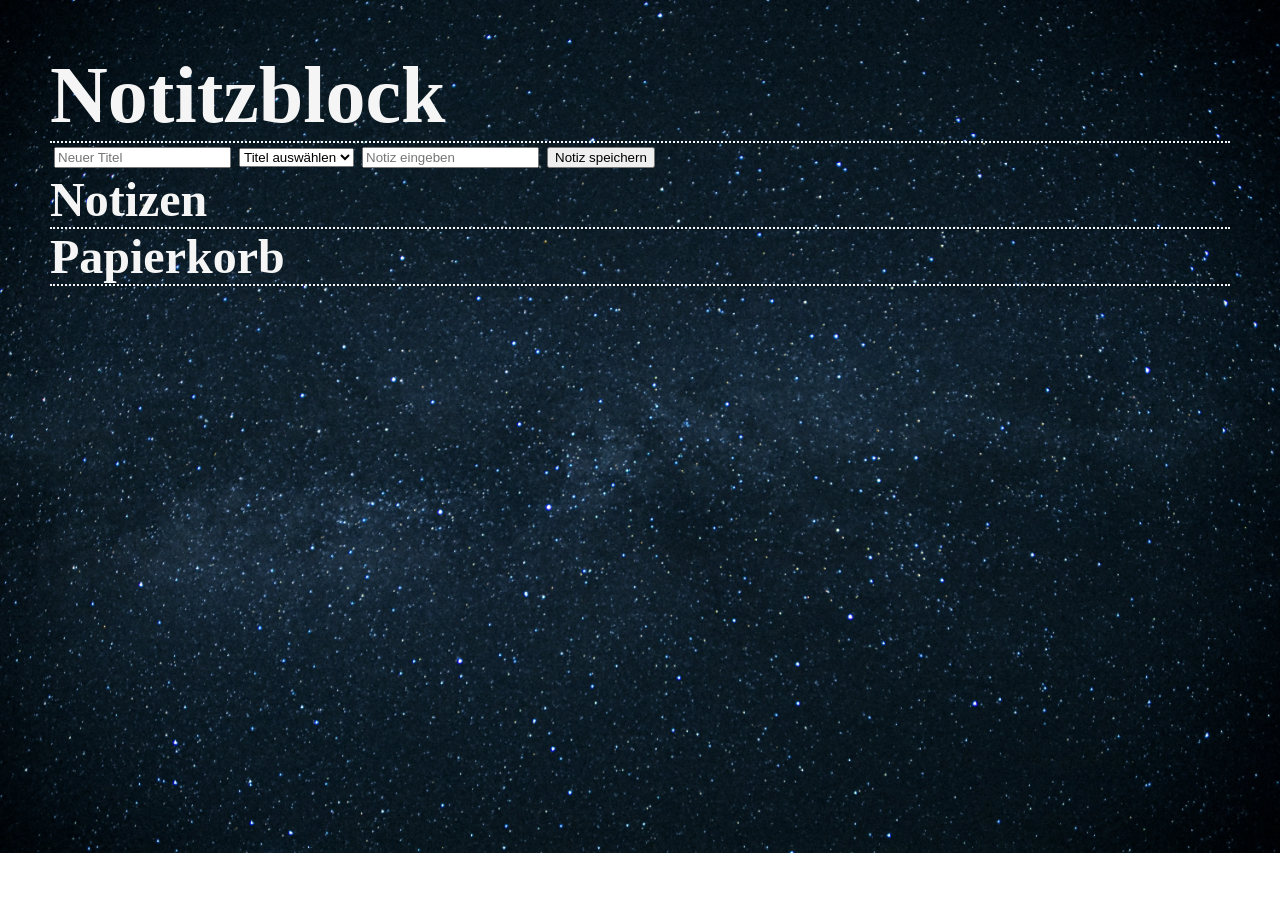
==== index.html @ b2f2c557 "updated all functions, added local storage" ====
<!DOCTYPE html>
<html lang="de">

<head>
    <meta charset="UTF-8">
    <meta name="viewport" content="width=device-width, initial-scale=1.0">
    <title>Notitzblock</title>

    <link rel=" icon" type="image/x-icon" href="./assets/icons/notbook_icon.svg">

    <script src="./script.js"></script>

    <link rel="stylesheet" href="./styles/standard.css">
    <link rel="stylesheet" href="./styles/assets.css">
    <link rel="stylesheet" href="./styles/fonts.css">
    <link rel="stylesheet" href="./style.css">
</head>

<body onload="init()">
    <main>
        <h1>Notitzblock</h1>
        <div class="input-container">
            <input id="note_title_input" type="text" placeholder="Neuer Titel">

            <select id="title_select">
                <option value="">Titel auswählen</option>
            </select>

            <input id="note_input" type="text" placeholder="Notiz eingeben">
            <button onclick="addNote()">Notiz speichern</button>
        </div>
        <h2>Notizen</h2>
        <div id="content">

        </div>
        <h2>Papierkorb</h2>
        <div id="trash_content">

        </div>
    </main>
</body>

</html>
---- styles/standard.css ----
* {
    box-sizing: border-box;
    margin: 0;
    scroll-behavior: smooth;
}

html {
    font-size: 16px;
    color: #F5F5F5;
}

a {
    text-decoration: none;
}

h1 {
    font-family: 'Array-Semibold';
    font-size: 5rem;

    border-bottom: 2px dotted #F5F5F5;
}

h2 {
    font-family: 'Array-Semibold';
    font-size: 3rem;

    border-bottom: 2px dotted #F5F5F5;
}

h3 {
    font-family: 'Khand-Bold';
    font-size: 2rem;

    border-bottom: 2px dotted #F5F5F5;

    padding: 2px;
}

li {
    font-family: 'Khand-Semibold';

    padding: 2px;
}

input {
    margin: 4px;
}
---- styles/fonts.css ----
@font-face {
    font-family: 'Khand-Light';
    src: url('../assets/fonts/Khand-Light.woff2') format('woff2'),
        url('../assets/fonts/Khand-Light.woff') format('woff'),
        url('../assets/fonts/Khand-Light.ttf') format('truetype');
    font-weight: 300;
    font-display: swap;
    font-style: normal;
}

@font-face {
    font-family: 'Khand-Regular';
    src: url('../assets/fonts/Khand-Regular.woff2') format('woff2'),
        url('../assets/fonts/Khand-Regular.woff') format('woff'),
        url('../assets/fonts/Khand-Regular.ttf') format('truetype');
    font-weight: 400;
    font-display: swap;
    font-style: normal;
}

@font-face {
    font-family: 'Khand-Medium';
    src: url('../assets/fonts/Khand-Medium.woff2') format('woff2'),
        url('../assets/fonts/Khand-Medium.woff') format('woff'),
        url('../assets/fonts/Khand-Medium.ttf') format('truetype');
    font-weight: 500;
    font-display: swap;
    font-style: normal;
}

@font-face {
    font-family: 'Khand-SemiBold';
    src: url('../assets/fonts/Khand-SemiBold.woff2') format('woff2'),
        url('../assets/fonts/Khand-SemiBold.woff') format('woff'),
        url('../assets/fonts/Khand-SemiBold.ttf') format('truetype');
    font-weight: 600;
    font-display: swap;
    font-style: normal;
}

@font-face {
    font-family: 'Khand-Bold';
    src: url('../assets/fonts/Khand-Bold.woff2') format('woff2'),
        url('../assets/fonts/Khand-Bold.woff') format('woff'),
        url('../assets/fonts/Khand-Bold.ttf') format('truetype');
    font-weight: 700;
    font-display: swap;
    font-style: normal;
}

@font-face {
    font-family: 'Array-Wide';
    src: url('../assets/fonts/Array-Wide.woff2') format('woff2'),
        url('../assets/fonts/Array-Wide.woff') format('woff'),
        url('../assets/fonts/Array-Wide.ttf') format('truetype');
    font-weight: 400;
    font-display: swap;
    font-style: normal;
}

@font-face {
    font-family: 'Array-Regular';
    src: url('../assets/fonts/Array-Regular.woff2') format('woff2'),
        url('../assets/fonts/Array-Regular.woff') format('woff'),
        url('../assets/fonts/Array-Regular.ttf') format('truetype');
    font-weight: 400;
    font-display: swap;
    font-style: normal;
}

@font-face {
    font-family: 'Array-Semibold';
    src: url('../assets/fonts/Array-Semibold.woff2') format('woff2'),
        url('../assets/fonts/Array-Semibold.woff') format('woff'),
        url('../assets/fonts/Array-Semibold.ttf') format('truetype');
    font-weight: 600;
    font-display: swap;
    font-style: normal;
}

@font-face {
    font-family: 'Array-SemiboldWide';
    src: url('../assets/fonts/Array-SemiboldWide.woff2') format('woff2'),
        url('../assets/fonts/Array-SemiboldWide.woff') format('woff'),
        url('../assets/fonts/Array-SemiboldWide.ttf') format('truetype');
    font-weight: 600;
    font-display: swap;
    font-style: normal;
}

@font-face {
    font-family: 'Array-BoldWide';
    src: url('../assets/fonts/Array-BoldWide.woff2') format('woff2'),
        url('../assets/fonts/Array-BoldWide.woff') format('woff'),
        url('../assets/fonts/Array-BoldWide.ttf') format('truetype');
    font-weight: 700;
    font-display: swap;
    font-style: normal;
}

@font-face {
    font-family: 'Array-Bold';
    src: url('../assets/fonts/Array-Bold.woff2') format('woff2'),
        url('../assets/fonts/Array-Bold.woff') format('woff'),
        url('../assets/fonts/Array-Bold.ttf') format('truetype');
    font-weight: 700;
    font-display: swap;
    font-style: normal;
}
---- style.css ----
body {
    background-image: url(./assets/imgs/space-wallpaper.webp);
    background-repeat: no-repeat;
    background-size: 100% auto;
    object-fit: cover;
}

main {
    margin: 50px;
}
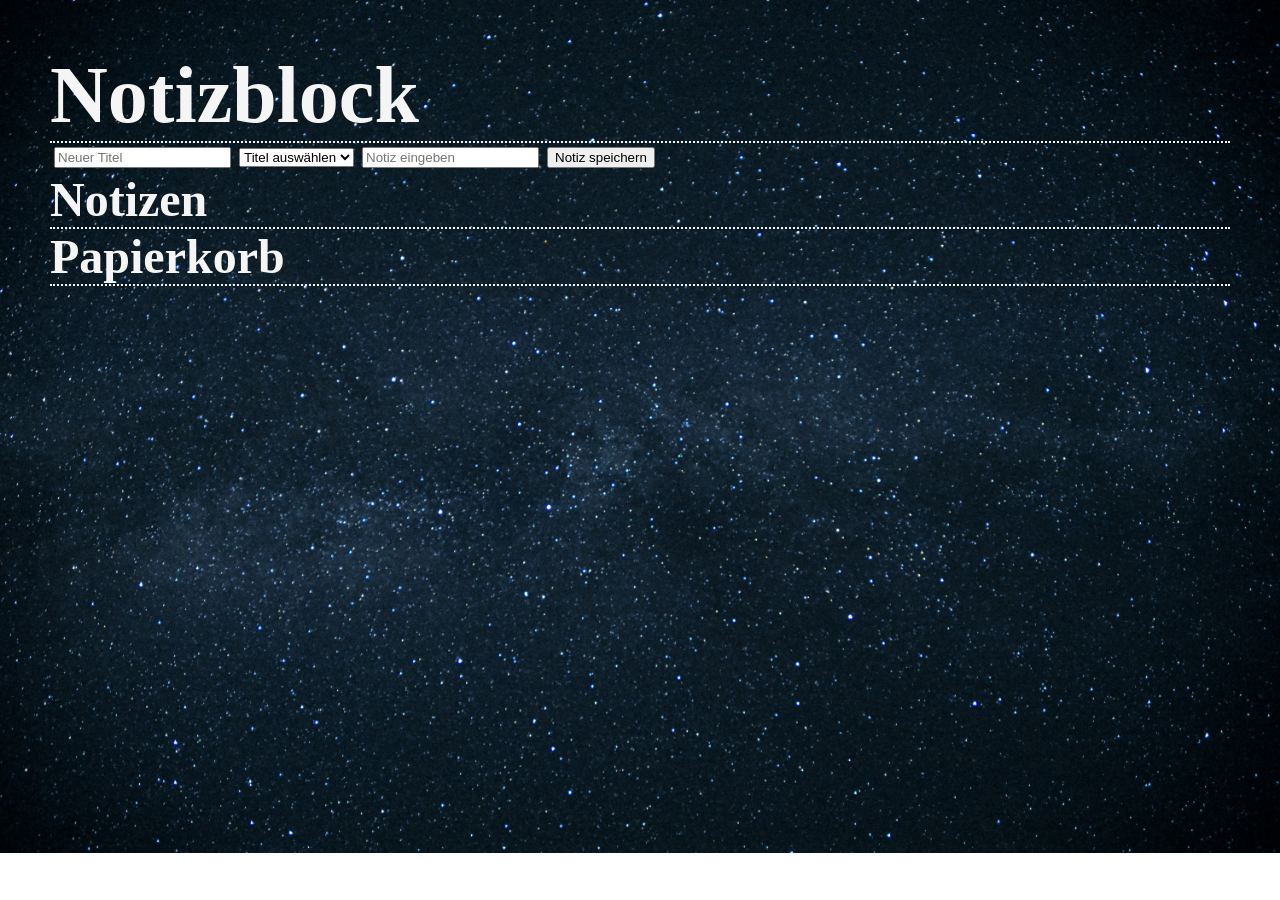
==== commit 1e7e551a: "Title corrected" ====
--- a/index.html
+++ b/index.html
@@ -4,7 +4,7 @@
 <head>
     <meta charset="UTF-8">
     <meta name="viewport" content="width=device-width, initial-scale=1.0">
-    <title>Notitzblock</title>
+    <title>Notizblock</title>
 
     <link rel=" icon" type="image/x-icon" href="./assets/icons/notbook_icon.svg">
 
@@ -18,7 +18,7 @@
 
 <body onload="init()">
     <main>
-        <h1>Notitzblock</h1>
+        <h1>Notizblock</h1>
         <div class="input-container">
             <input id="note_title_input" type="text" placeholder="Neuer Titel">
 
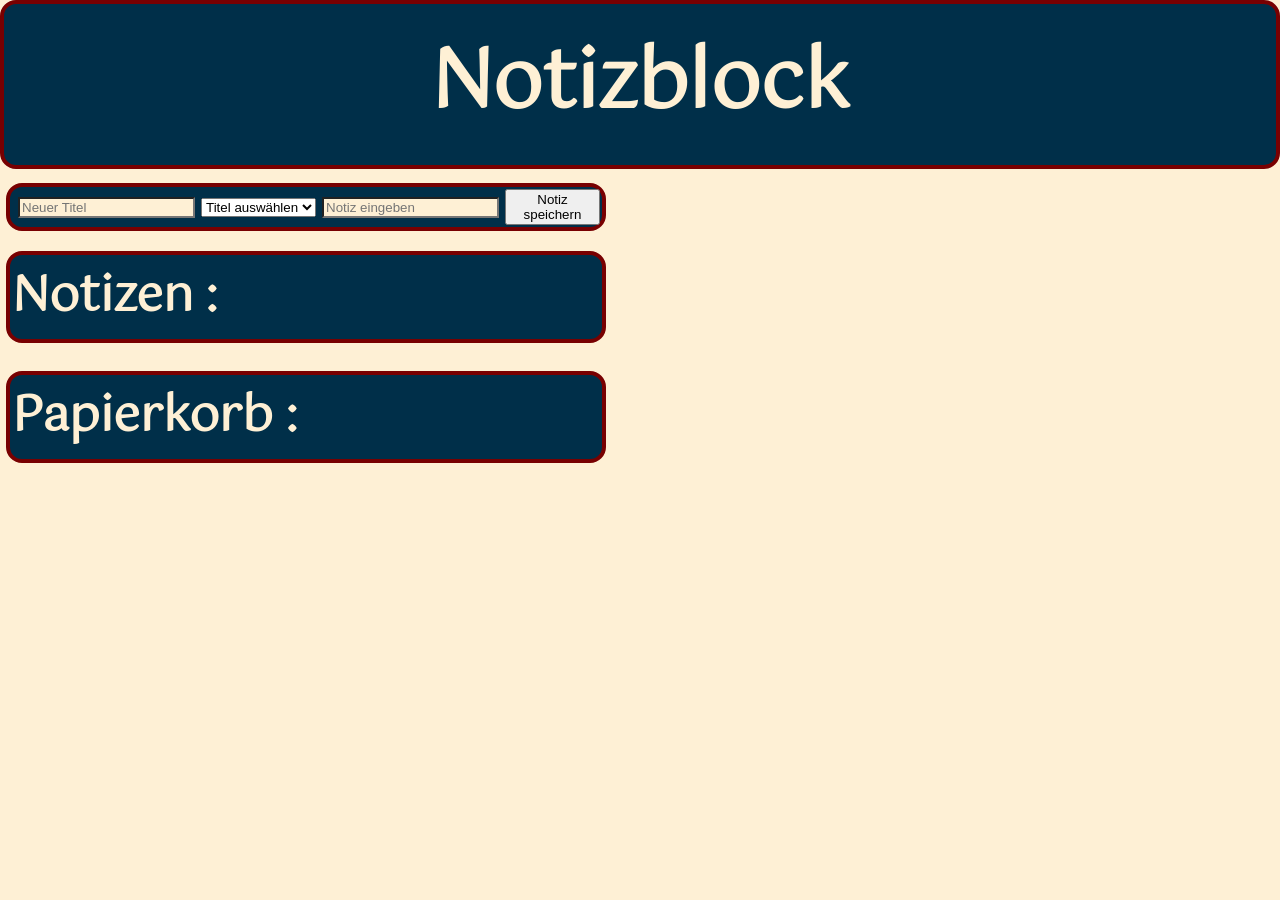
==== commit 1f00d636: "shortened functions, better styling" ====
--- a/index.html
+++ b/index.html
@@ -9,16 +9,21 @@
     <link rel=" icon" type="image/x-icon" href="./assets/icons/notbook_icon.svg">
 
     <script src="./script.js"></script>
+    <script src="./scripts/templates.js"></script>
 
     <link rel="stylesheet" href="./styles/standard.css">
     <link rel="stylesheet" href="./styles/assets.css">
     <link rel="stylesheet" href="./styles/fonts.css">
+    <link rel="stylesheet" href="./styles/variables.css">
     <link rel="stylesheet" href="./style.css">
 </head>
 
 <body onload="init()">
     <main>
-        <h1>Notizblock</h1>
+        <header>
+            <h1>Notizblock</h1>
+        </header>
+
         <div class="input-container">
             <input id="note_title_input" type="text" placeholder="Neuer Titel">
 
@@ -29,11 +34,11 @@
             <input id="note_input" type="text" placeholder="Notiz eingeben">
             <button onclick="addNote()">Notiz speichern</button>
         </div>
-        <h2>Notizen</h2>
+        <h2>Notizen :</h2>
         <div id="content">
 
         </div>
-        <h2>Papierkorb</h2>
+        <h2>Papierkorb :</h2>
         <div id="trash_content">
 
         </div>
--- a/styles/standard.css
+++ b/styles/standard.css
@@ -5,43 +5,15 @@
 }
 
 html {
+    font-family: 'Gotu';
     font-size: 16px;
-    color: #F5F5F5;
+    color: var(--font-primary);
+
+    background-color: var(--font-primary);
 }
 
-a {
-    text-decoration: none;
-}
-
-h1 {
-    font-family: 'Array-Semibold';
-    font-size: 5rem;
-
-    border-bottom: 2px dotted #F5F5F5;
-}
-
-h2 {
-    font-family: 'Array-Semibold';
-    font-size: 3rem;
-
-    border-bottom: 2px dotted #F5F5F5;
-}
-
-h3 {
-    font-family: 'Khand-Bold';
-    font-size: 2rem;
-
-    border-bottom: 2px dotted #F5F5F5;
-
-    padding: 2px;
-}
-
-li {
-    font-family: 'Khand-Semibold';
-
-    padding: 2px;
-}
-
-input {
-    margin: 4px;
+main {
+    display: flex;
+    flex-direction: column;
+    gap: 8px;
 }
--- a/styles/fonts.css
+++ b/styles/fonts.css
@@ -1,109 +1,8 @@
+/* gotu-regular - latin */
 @font-face {
-    font-family: 'Khand-Light';
-    src: url('../assets/fonts/Khand-Light.woff2') format('woff2'),
-        url('../assets/fonts/Khand-Light.woff') format('woff'),
-        url('../assets/fonts/Khand-Light.ttf') format('truetype');
-    font-weight: 300;
     font-display: swap;
+    font-family: 'Gotu';
     font-style: normal;
-}
-
-@font-face {
-    font-family: 'Khand-Regular';
-    src: url('../assets/fonts/Khand-Regular.woff2') format('woff2'),
-        url('../assets/fonts/Khand-Regular.woff') format('woff'),
-        url('../assets/fonts/Khand-Regular.ttf') format('truetype');
     font-weight: 400;
-    font-display: swap;
-    font-style: normal;
-}
-
-@font-face {
-    font-family: 'Khand-Medium';
-    src: url('../assets/fonts/Khand-Medium.woff2') format('woff2'),
-        url('../assets/fonts/Khand-Medium.woff') format('woff'),
-        url('../assets/fonts/Khand-Medium.ttf') format('truetype');
-    font-weight: 500;
-    font-display: swap;
-    font-style: normal;
-}
-
-@font-face {
-    font-family: 'Khand-SemiBold';
-    src: url('../assets/fonts/Khand-SemiBold.woff2') format('woff2'),
-        url('../assets/fonts/Khand-SemiBold.woff') format('woff'),
-        url('../assets/fonts/Khand-SemiBold.ttf') format('truetype');
-    font-weight: 600;
-    font-display: swap;
-    font-style: normal;
-}
-
-@font-face {
-    font-family: 'Khand-Bold';
-    src: url('../assets/fonts/Khand-Bold.woff2') format('woff2'),
-        url('../assets/fonts/Khand-Bold.woff') format('woff'),
-        url('../assets/fonts/Khand-Bold.ttf') format('truetype');
-    font-weight: 700;
-    font-display: swap;
-    font-style: normal;
-}
-
-@font-face {
-    font-family: 'Array-Wide';
-    src: url('../assets/fonts/Array-Wide.woff2') format('woff2'),
-        url('../assets/fonts/Array-Wide.woff') format('woff'),
-        url('../assets/fonts/Array-Wide.ttf') format('truetype');
-    font-weight: 400;
-    font-display: swap;
-    font-style: normal;
-}
-
-@font-face {
-    font-family: 'Array-Regular';
-    src: url('../assets/fonts/Array-Regular.woff2') format('woff2'),
-        url('../assets/fonts/Array-Regular.woff') format('woff'),
-        url('../assets/fonts/Array-Regular.ttf') format('truetype');
-    font-weight: 400;
-    font-display: swap;
-    font-style: normal;
-}
-
-@font-face {
-    font-family: 'Array-Semibold';
-    src: url('../assets/fonts/Array-Semibold.woff2') format('woff2'),
-        url('../assets/fonts/Array-Semibold.woff') format('woff'),
-        url('../assets/fonts/Array-Semibold.ttf') format('truetype');
-    font-weight: 600;
-    font-display: swap;
-    font-style: normal;
-}
-
-@font-face {
-    font-family: 'Array-SemiboldWide';
-    src: url('../assets/fonts/Array-SemiboldWide.woff2') format('woff2'),
-        url('../assets/fonts/Array-SemiboldWide.woff') format('woff'),
-        url('../assets/fonts/Array-SemiboldWide.ttf') format('truetype');
-    font-weight: 600;
-    font-display: swap;
-    font-style: normal;
-}
-
-@font-face {
-    font-family: 'Array-BoldWide';
-    src: url('../assets/fonts/Array-BoldWide.woff2') format('woff2'),
-        url('../assets/fonts/Array-BoldWide.woff') format('woff'),
-        url('../assets/fonts/Array-BoldWide.ttf') format('truetype');
-    font-weight: 700;
-    font-display: swap;
-    font-style: normal;
-}
-
-@font-face {
-    font-family: 'Array-Bold';
-    src: url('../assets/fonts/Array-Bold.woff2') format('woff2'),
-        url('../assets/fonts/Array-Bold.woff') format('woff'),
-        url('../assets/fonts/Array-Bold.ttf') format('truetype');
-    font-weight: 700;
-    font-display: swap;
-    font-style: normal;
+    src: url('../assets/fonts/gotu-v18-latin-regular.woff2') format('woff2');
 }
--- a/styles/variables.css
+++ b/styles/variables.css
@@ -0,0 +1,5 @@
+:root {
+    --font-primary: #FEF0D5;
+    --background-primary: #002F49;
+    --border: #780001;
+}
--- a/style.css
+++ b/style.css
@@ -1,10 +1,65 @@
-body {
-    background-image: url(./assets/imgs/space-wallpaper.webp);
-    background-repeat: no-repeat;
-    background-size: 100% auto;
-    object-fit: cover;
+h1 {
+    font-size: 5rem;
+
+    margin: 6px;
 }
 
-main {
-    margin: 50px;
+h2 {
+    font-size: 3rem;
+}
+
+h3 {
+    font-size: 2rem;
+
+    margin: 6px;
+}
+
+header {
+    border: 4px solid var(--border);
+    border-radius: 16px;
+
+    background-color: var(--background-primary);
+
+    text-align: center;
+
+    padding: 8px;
+
+    height: fit-content;
+    width: 100%;
+}
+
+li {
+    padding: 4px;
+}
+
+input {
+    background-color: var(--font-primary);
+    color: var(--background-primary);
+
+    margin: 6px;
+}
+
+.input-container {
+    display: flex;
+    flex-direction: row;
+    justify-content: center;
+    align-items: center;
+}
+
+.input-container,
+.note-group,
+.trash-group,
+h2 {
+    background-color: var(--background-primary);
+
+    border: 4px solid var(--border);
+    border-radius: 16px;
+
+    height: fit-content;
+    width: clamp(600px, 20vw, 1000px);
+
+    margin: 6px;
+    padding: 2px;
+
+    text-align: start;
 }
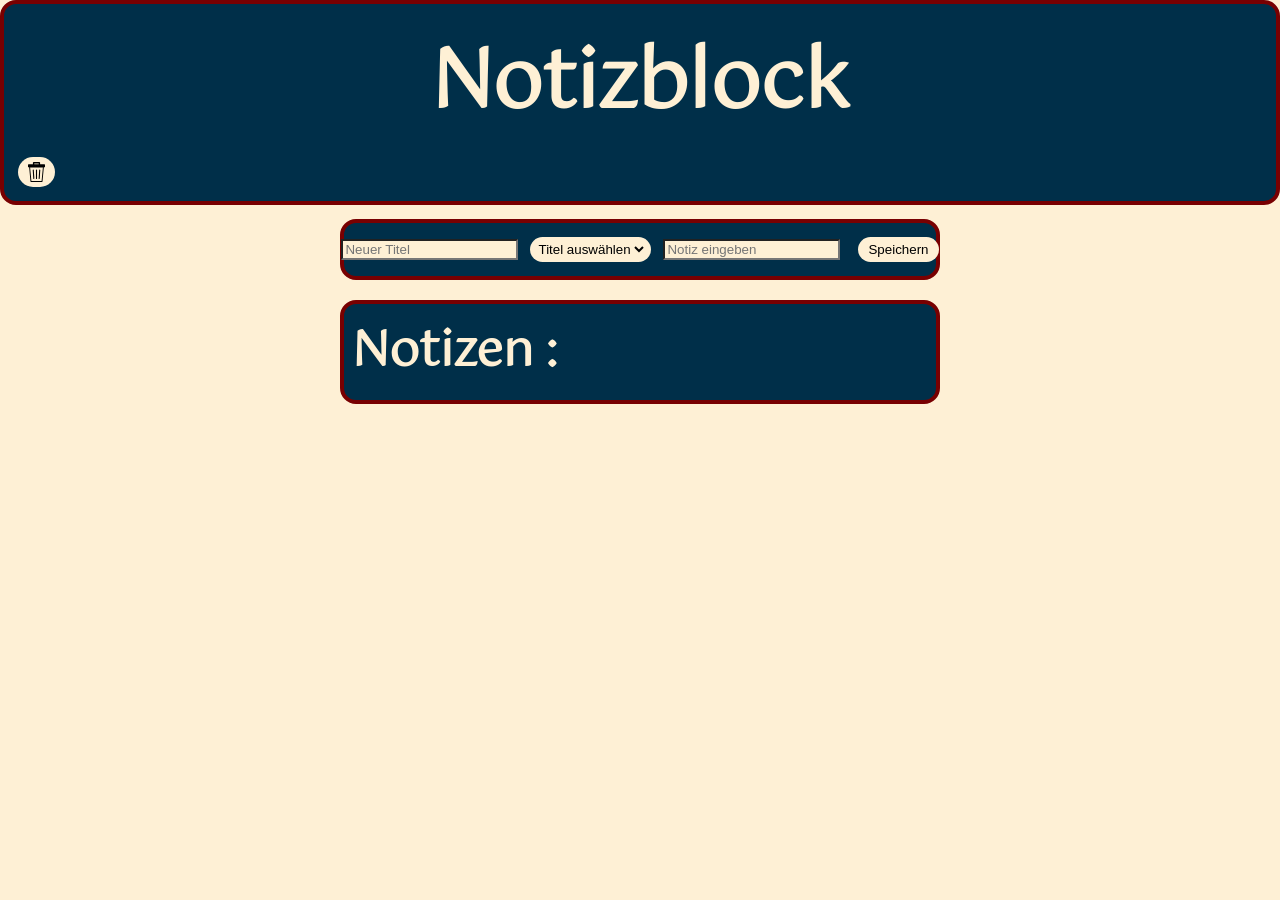
==== commit 83b4663a: "rebuild trashcan as a dialog, added button to move items back to notes, improved styling and changed" ====
--- a/index.html
+++ b/index.html
@@ -6,7 +6,9 @@
     <meta name="viewport" content="width=device-width, initial-scale=1.0">
     <title>Notizblock</title>
 
-    <link rel=" icon" type="image/x-icon" href="./assets/icons/notbook_icon.svg">
+    <meta name="theme-color" content="var(--background-primary)">
+
+    <link rel="shortcut icon" href="./assets/icons/notebook-icon.svg" type="image/x-icon">
 
     <script src="./script.js"></script>
     <script src="./scripts/templates.js"></script>
@@ -22,9 +24,10 @@
     <main>
         <header>
             <h1>Notizblock</h1>
+            <button onclick="openDialog()"><img src="./assets/icons/trash-bin-icon.svg" alt="trash can icon"></button>
         </header>
 
-        <div class="input-container">
+        <section class="input-container">
             <input id="note_title_input" type="text" placeholder="Neuer Titel">
 
             <select id="title_select">
@@ -32,16 +35,16 @@
             </select>
 
             <input id="note_input" type="text" placeholder="Notiz eingeben">
-            <button onclick="addNote()">Notiz speichern</button>
-        </div>
+            <button onclick="addNote()">Speichern</button>
+        </section>
         <h2>Notizen :</h2>
-        <div id="content">
-
-        </div>
-        <h2>Papierkorb :</h2>
-        <div id="trash_content">
-
-        </div>
+        <section id="content"></section>
+        <dialog id="trash_can" onclick="closeDialog()">
+            <section onclick="stopBubbling(event)">
+                <h2>Papierkorb : <button id="close_button" onclick="closeDialog()">x</button></h2>
+                <section id="trash_content"></section>
+            </section>
+        </dialog>
     </main>
 </body>
 
--- a/styles/standard.css
+++ b/styles/standard.css
@@ -15,5 +15,27 @@
 main {
     display: flex;
     flex-direction: column;
+    align-items: center;
     gap: 8px;
+}
+
+dialog {
+    width: fit-content;
+    height: fit-content;
+
+    margin: auto;
+
+    padding: clamp(8px, 4vw, 16px);
+    color: var(--font-primary);
+    background-color: var(--font-primary);
+
+    border: var(--border);
+    border-radius: 36px;
+
+    overflow: hidden;
+}
+
+dialog::backdrop {
+    background-color: transparent;
+    backdrop-filter: blur(4px);
 }
--- a/styles/assets.css
+++ b/styles/assets.css
@@ -0,0 +1,29 @@
+button {
+    background-color: var(--font-primary);
+
+    border: 4px solid transparent;
+    border-radius: var(--border-radius);
+
+    margin: 6px;
+
+    height: fit-content;
+    width: fit-content;
+}
+
+button img {
+    height: clamp(20px, 1vw, 40px);
+}
+
+button:hover,
+select:hover {
+    cursor: pointer;
+
+    border: var(--border)
+}
+
+select {
+    background-color: var(--font-primary);
+
+    border: 4px solid transparent;
+    border-radius: var(--border-radius);
+}
--- a/styles/variables.css
+++ b/styles/variables.css
@@ -1,5 +1,6 @@
 :root {
     --font-primary: #FEF0D5;
     --background-primary: #002F49;
-    --border: #780001;
+    --border: 4px solid #780001;
+    --border-radius: 16px;
 }
--- a/style.css
+++ b/style.css
@@ -6,6 +6,9 @@
 
 h2 {
     font-size: 3rem;
+
+    display: flex;
+    justify-content: space-between;
 }
 
 h3 {
@@ -15,8 +18,8 @@
 }
 
 header {
-    border: 4px solid var(--border);
-    border-radius: 16px;
+    border: var(--border);
+    border-radius: var(--border-radius);
 
     background-color: var(--background-primary);
 
@@ -28,8 +31,40 @@
     width: 100%;
 }
 
+header button {
+    display: flex;
+}
+
+ul {
+    list-style-type: none;
+    padding: 0;
+    margin: 0;
+}
+
 li {
-    padding: 4px;
+    position: relative;
+    padding-left: 1rem;
+    margin-left: 1rem;
+    margin-bottom: 0.5rem;
+
+    color: var(--font-primary);
+
+    display: flex;
+    align-items: center;
+}
+
+li::before {
+    content: "";
+
+    position: absolute;
+    left: 0;
+    top: 45%;
+    transform: translateY(-50%) rotate(45deg);
+
+    width: 0.4em;
+    height: 0.4em;
+
+    background-color: var(--font-primary)
 }
 
 input {
@@ -44,6 +79,7 @@
     flex-direction: row;
     justify-content: center;
     align-items: center;
+    gap: 6px;
 }
 
 .input-container,
@@ -52,14 +88,14 @@
 h2 {
     background-color: var(--background-primary);
 
-    border: 4px solid var(--border);
-    border-radius: 16px;
+    border: var(--border);
+    border-radius: var(--border-radius);
 
     height: fit-content;
     width: clamp(600px, 20vw, 1000px);
 
     margin: 6px;
-    padding: 2px;
+    padding: 8px;
 
     text-align: start;
 }
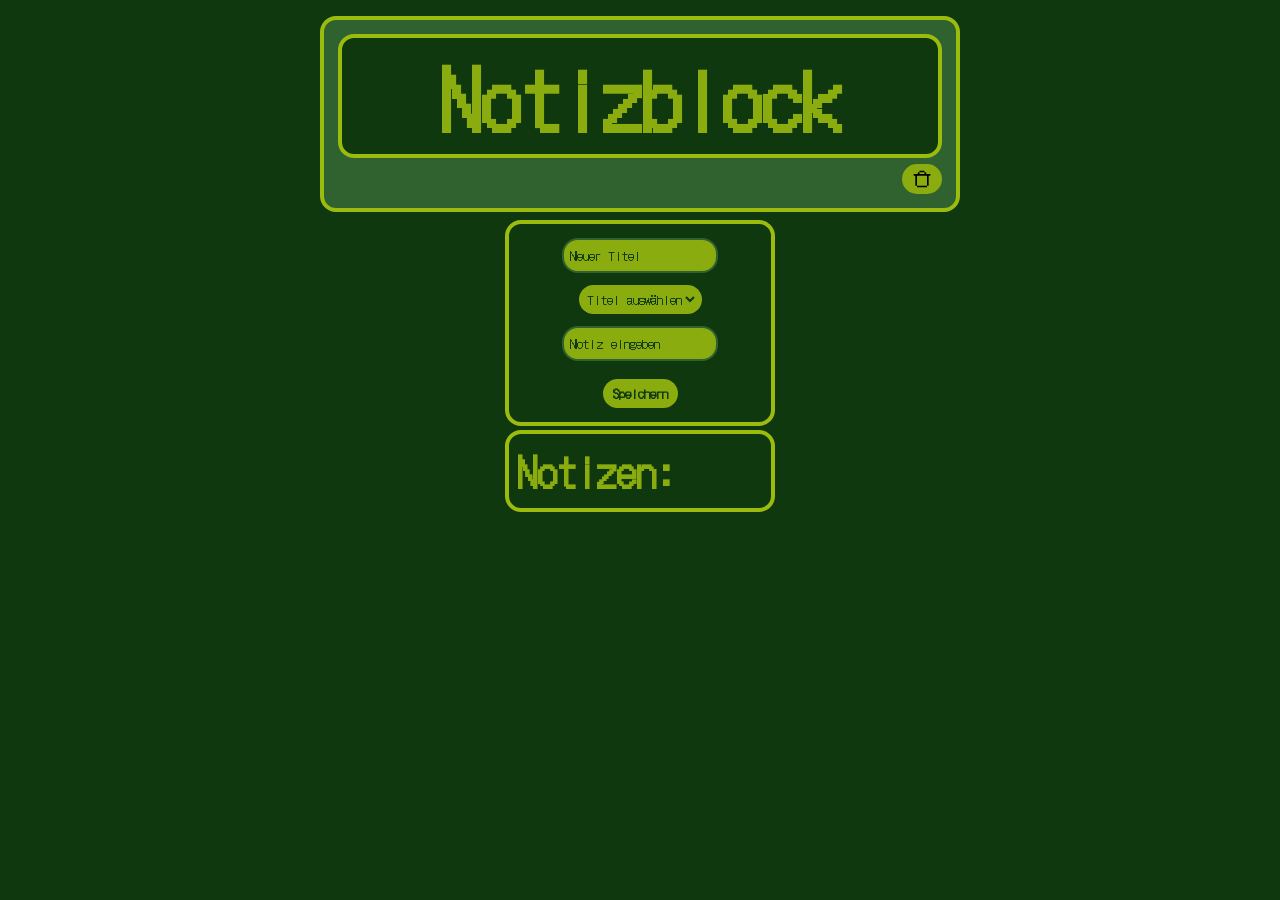
==== commit a194b4d1: "switched to pixel icons, updated font styling" ====
--- a/index.html
+++ b/index.html
@@ -8,7 +8,7 @@
 
     <meta name="theme-color" content="var(--background-primary)">
 
-    <link rel="shortcut icon" href="./assets/icons/notebook-icon.svg" type="image/x-icon">
+    <link rel="shortcut icon" href="./assets/icons/notebook-fav.svg" type="image/x-icon">
 
     <script src="./script.js"></script>
     <script src="./scripts/templates.js"></script>
@@ -24,7 +24,7 @@
     <main>
         <header>
             <h1>Notizblock</h1>
-            <button onclick="openDialog()"><img src="./assets/icons/trash-bin-icon.svg" alt="trash can icon"></button>
+            <button onclick="openDialog()"><img src="./assets/icons/trash-button.svg" alt="trash can icon"></button>
         </header>
 
         <section class="input-container">
@@ -37,13 +37,15 @@
             <input id="note_input" type="text" placeholder="Notiz eingeben">
             <button onclick="addNote()">Speichern</button>
         </section>
-        <h2>Notizen :</h2>
+        <h2>Notizen:</h2>
         <section id="content"></section>
         <dialog id="trash_can" onclick="closeDialog()">
-            <section onclick="stopBubbling(event)">
-                <h2>Papierkorb : <button id="close_button" onclick="closeDialog()">x</button></h2>
-                <section id="trash_content"></section>
-            </section>
+            <header onclick="stopBubbling(event)">
+                <h2>Papierkorb:</h2>
+                <button id="close_button" onclick="closeDialog()">x</button>
+
+            </header>
+            <section id="trash_content"></section>
         </dialog>
     </main>
 </body>
--- a/styles/standard.css
+++ b/styles/standard.css
@@ -5,29 +5,30 @@
 }
 
 html {
-    font-family: 'Gotu';
+    font-family: 'DotGothic16';
     font-size: 16px;
     color: var(--font-primary);
 
-    background-color: var(--font-primary);
+    background-color: var(--background-primary);
 }
 
 main {
     display: flex;
     flex-direction: column;
     align-items: center;
-    gap: 8px;
+
+    margin: 8px;
 }
 
 dialog {
-    width: fit-content;
+    width: clamp(340px, 20vw, 600px);
     height: fit-content;
 
     margin: auto;
 
     padding: clamp(8px, 4vw, 16px);
     color: var(--font-primary);
-    background-color: var(--font-primary);
+    background-color: var(--background-secondary);
 
     border: var(--border);
     border-radius: 36px;
@@ -35,6 +36,21 @@
     overflow: hidden;
 }
 
+dialog h2 {
+    width: 80%;
+}
+
+dialog header {
+    display: flex;
+    align-items: center;
+    justify-content: space-between;
+
+    padding: 0;
+    margin: 0;
+
+    border: none;
+}
+
 dialog::backdrop {
     background-color: transparent;
     backdrop-filter: blur(4px);
--- a/styles/assets.css
+++ b/styles/assets.css
@@ -1,8 +1,14 @@
 button {
+    font-family: 'DotGothic16';
+    font-weight: bold;
+    color: var(--background-primary);
+
     background-color: var(--font-primary);
 
     border: 4px solid transparent;
     border-radius: var(--border-radius);
+
+    text-align: center;
 
     margin: 6px;
 
@@ -24,6 +30,15 @@
 select {
     background-color: var(--font-primary);
 
+    font-family: 'DotGothic16';
+    color: var(--background-primary);
+
     border: 4px solid transparent;
     border-radius: var(--border-radius);
+}
+
+select>option {
+    color: var(--background-primary);
+
+    border-radius: var(--border-radius);
 }
--- a/styles/fonts.css
+++ b/styles/fonts.css
@@ -1,8 +1,7 @@
-/* gotu-regular - latin */
 @font-face {
     font-display: swap;
-    font-family: 'Gotu';
+    font-family: 'DotGothic16';
     font-style: normal;
     font-weight: 400;
-    src: url('../assets/fonts/gotu-v18-latin-regular.woff2') format('woff2');
+    src: url('../assets/fonts/dotgothic16-v21-latin-regular.woff2') format('woff2');
 }
--- a/styles/variables.css
+++ b/styles/variables.css
@@ -1,6 +1,7 @@
 :root {
-    --font-primary: #FEF0D5;
-    --background-primary: #002F49;
-    --border: 4px solid #780001;
+    --font-primary: rgb(139, 172, 15);
+    --background-primary: rgb(15, 56, 15);
+    --background-secondary: rgb(48, 98, 48);
+    --border: 4px solid rgb(155, 188, 15);
     --border-radius: 16px;
 }
--- a/style.css
+++ b/style.css
@@ -1,18 +1,23 @@
 h1 {
-    font-size: 5rem;
+    font-size: clamp(2rem, calc(6vw + 1rem), 5rem);
+
+    border: var(--border);
+    border-radius: var(--border-radius);
+
+    background-color: var(--background-primary);
 
     margin: 6px;
 }
 
 h2 {
-    font-size: 3rem;
+    font-size: clamp(1.7rem, calc(5vw + 1rem), 2.5rem);
 
     display: flex;
     justify-content: space-between;
 }
 
 h3 {
-    font-size: 2rem;
+    font-size: clamp(1.5rem, calc(3vw + 1rem), 2rem);
 
     margin: 6px;
 }
@@ -21,10 +26,13 @@
     border: var(--border);
     border-radius: var(--border-radius);
 
-    background-color: var(--background-primary);
+    background-color: var(--background-secondary);
 
     text-align: center;
 
+    max-width: clamp(320px, 50vw, 1440px);
+
+    margin: 8px;
     padding: 8px;
 
     height: fit-content;
@@ -33,6 +41,7 @@
 
 header button {
     display: flex;
+    margin-left: auto;
 }
 
 ul {
@@ -69,9 +78,20 @@
 
 input {
     background-color: var(--font-primary);
+
+    font-family: 'DotGothic16';
     color: var(--background-primary);
 
+    border: 2px solid var(--background-secondary);
+    border-radius: var(--border-radius);
+
     margin: 6px;
+    padding: 6px;
+}
+
+input::placeholder {
+    font-family: 'DotGothic16';
+    color: var(--background-primary);
 }
 
 .input-container {
@@ -79,6 +99,7 @@
     flex-direction: row;
     justify-content: center;
     align-items: center;
+    flex-wrap: wrap;
     gap: 6px;
 }
 
@@ -92,9 +113,9 @@
     border-radius: var(--border-radius);
 
     height: fit-content;
-    width: clamp(600px, 20vw, 1000px);
+    width: clamp(270px, 18vw, 1000px);
 
-    margin: 6px;
+    margin-bottom: 4px;
     padding: 8px;
 
     text-align: start;
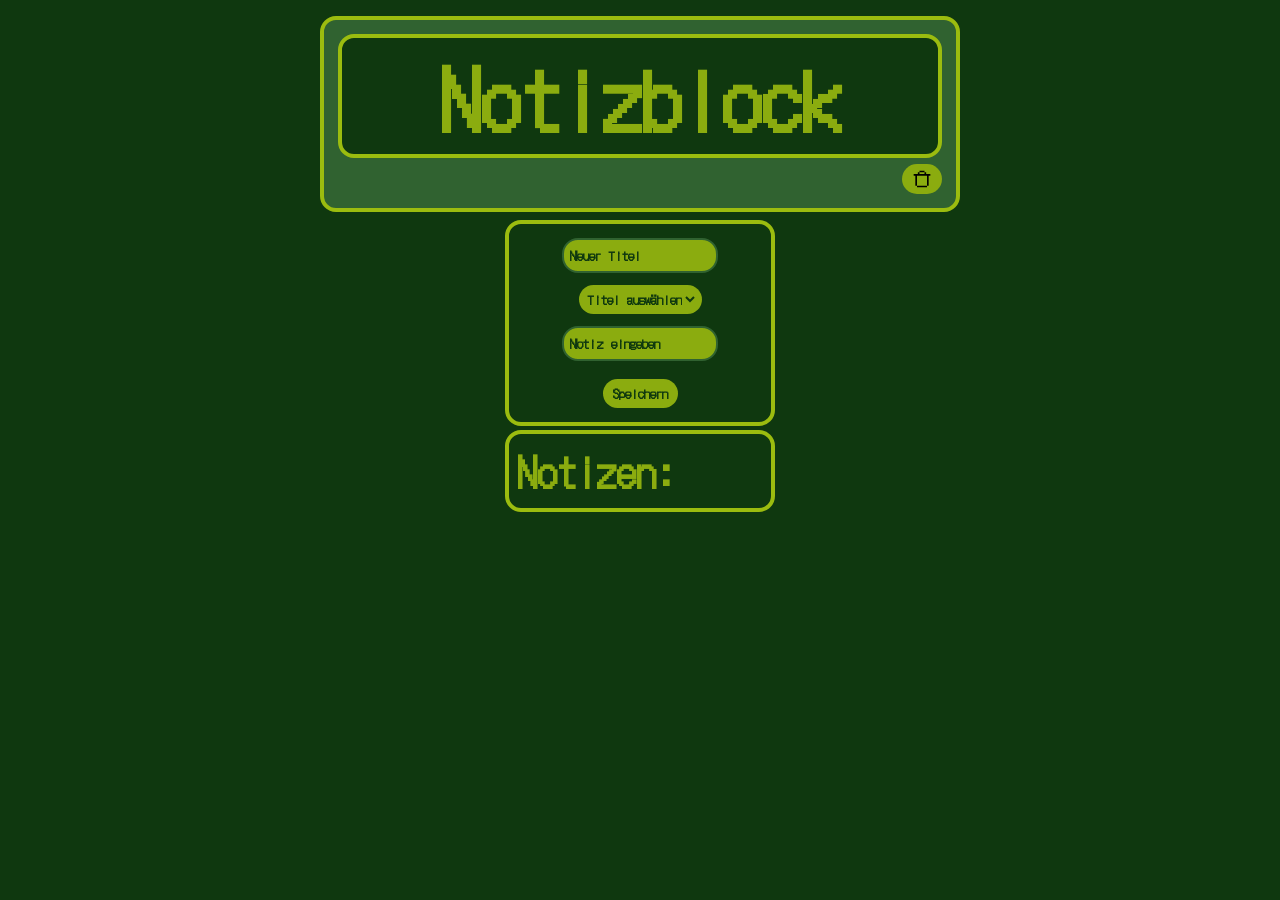
==== commit 9832dbad: "add: function to display selected Title in inputfield" ====
--- a/index.html
+++ b/index.html
@@ -30,7 +30,7 @@
         <section class="input-container">
             <input id="note_title_input" type="text" placeholder="Neuer Titel">
 
-            <select id="title_select">
+            <select id="title_select" onchange="fillTitleInput()">
                 <option value="">Titel auswählen</option>
             </select>
 
@@ -40,12 +40,14 @@
         <h2>Notizen:</h2>
         <section id="content"></section>
         <dialog id="trash_can" onclick="closeDialog()">
-            <header onclick="stopBubbling(event)">
-                <h2>Papierkorb:</h2>
-                <button id="close_button" onclick="closeDialog()">x</button>
+            <div onclick="stopBubbling(event)">
+                <header>
+                    <h2>Papierkorb:</h2>
+                    <button id="close_button" onclick="closeDialog()">x</button>
 
-            </header>
-            <section id="trash_content"></section>
+                </header>
+                <section id="trash_content"></section>
+            </div>
         </dialog>
     </main>
 </body>
--- a/styles/standard.css
+++ b/styles/standard.css
@@ -18,40 +18,4 @@
     align-items: center;
 
     margin: 8px;
-}
-
-dialog {
-    width: clamp(340px, 20vw, 600px);
-    height: fit-content;
-
-    margin: auto;
-
-    padding: clamp(8px, 4vw, 16px);
-    color: var(--font-primary);
-    background-color: var(--background-secondary);
-
-    border: var(--border);
-    border-radius: 36px;
-
-    overflow: hidden;
-}
-
-dialog h2 {
-    width: 80%;
-}
-
-dialog header {
-    display: flex;
-    align-items: center;
-    justify-content: space-between;
-
-    padding: 0;
-    margin: 0;
-
-    border: none;
-}
-
-dialog::backdrop {
-    background-color: transparent;
-    backdrop-filter: blur(4px);
 }
--- a/styles/assets.css
+++ b/styles/assets.css
@@ -31,6 +31,7 @@
     background-color: var(--font-primary);
 
     font-family: 'DotGothic16';
+    font-weight: bold;
     color: var(--background-primary);
 
     border: 4px solid transparent;
@@ -38,6 +39,7 @@
 }
 
 select>option {
+    font-weight: bold;
     color: var(--background-primary);
 
     border-radius: var(--border-radius);
--- a/style.css
+++ b/style.css
@@ -56,6 +56,7 @@
     margin-left: 1rem;
     margin-bottom: 0.5rem;
 
+    font-weight: bold;
     color: var(--font-primary);
 
     display: flex;
@@ -80,6 +81,7 @@
     background-color: var(--font-primary);
 
     font-family: 'DotGothic16';
+    font-weight: bold;
     color: var(--background-primary);
 
     border: 2px solid var(--background-secondary);
@@ -91,6 +93,8 @@
 
 input::placeholder {
     font-family: 'DotGothic16';
+    font-weight: bold;
+
     color: var(--background-primary);
 }
 
@@ -101,6 +105,9 @@
     align-items: center;
     flex-wrap: wrap;
     gap: 6px;
+
+    font-weight: bold;
+
 }
 
 .input-container,
@@ -119,4 +126,68 @@
     padding: 8px;
 
     text-align: start;
+}
+
+
+dialog {
+    width: clamp(340px, 20vw, 600px);
+    height: fit-content;
+    max-height: 85vh;
+
+    margin: auto;
+    padding: clamp(8px, 4vw, 16px);
+
+    color: var(--font-primary);
+    background-color: var(--background-secondary);
+
+    border: var(--border);
+    border-radius: var(--border-radius);
+
+    overflow: auto;
+
+    scrollbar-color: var(--font-primary) transparent;
+    scrollbar-width: thin;
+    scrollbar-gutter: stable;
+}
+
+dialog h2 {
+    width: 80%;
+}
+
+dialog header {
+    display: flex;
+    align-items: center;
+    justify-content: space-between;
+
+    padding: 6px;
+    margin: 0;
+
+    border: none;
+}
+
+dialog::backdrop {
+    background-color: transparent;
+    backdrop-filter: blur(4px);
+}
+
+dialog::-webkit-scrollbar,
+.dialog-body::-webkit-scrollbar {
+    width: 8px;
+}
+
+dialog::-webkit-scrollbar-track,
+.dialog-body::-webkit-scrollbar-track {
+    background: transparent;
+}
+
+dialog::-webkit-scrollbar-thumb,
+.dialog-body::-webkit-scrollbar-thumb {
+    background-color: var(--font-primary);
+    border-radius: var(--border-radius);
+    opacity: 0.5;
+}
+
+dialog::-webkit-scrollbar-thumb:hover,
+.dialog-body::-webkit-scrollbar-thumb:hover {
+    background-color: var(--font-primary);
 }
